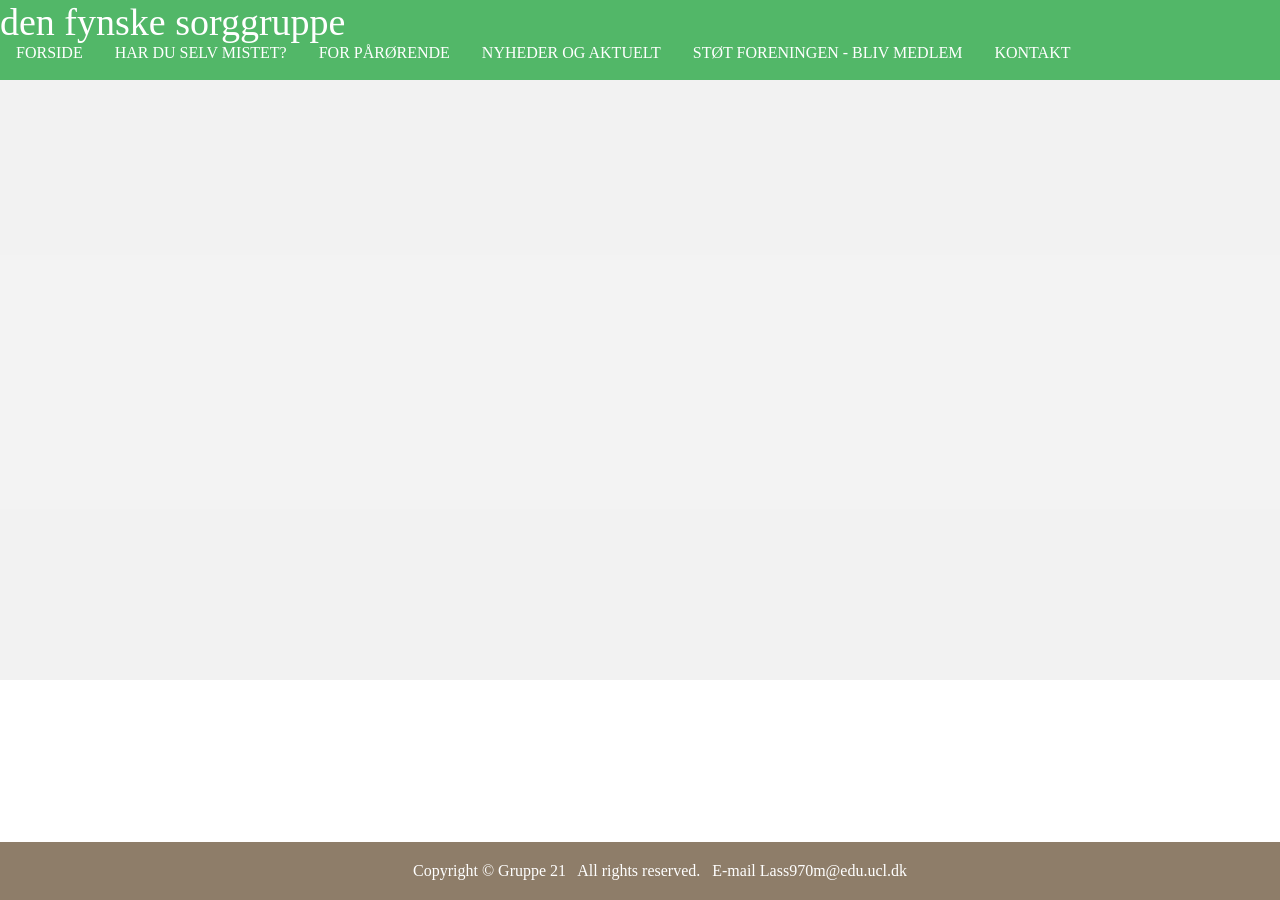
==== Busf.dk/Index.html @ 775bcd55 "Links" ====
<!DOCTYPE html>
<html lang="en" dir="ltr">
  <head>
    <meta charset="utf-8">
    <title>Busf.dk</title>
    <meta name="viewport" content="width=device-width, initial-scale=1.0">
    <link rel="stylesheet" type="text/css" href="Css/index.css">
  </head>
  <body>
    <header>
      <a href="Index.html" class="logo">den fynske sorggruppe</a>
      <nav>
        <ul>
          <li><a href="Index.html">Forside</a></li>
          <li><a href="Har_du_selv_mister.html">Har du selv mistet?</a></li>
          <li><a href="Er_du_pårørende.html">For pårørende </a></li>
          <li><a href="Nyheder_og_aktuelitet.html">Nyheder og aktuelt</a></li>
          <li><a href="Støt_foreningen___Bliv_medlem.html">Støt foreningen - bliv medlem</a></li>
          <li><a href="Kontakt.html">Kontakt</a></li>
        </ul>
      </nav>
    </header>
  <main>
    <script>
    var i = 0; 			// Start Point
var images = [];	// Images Array
var time = 3000;	// Time Between Switch

// Image List
images[0] = 'GR1.jpg';
images[1] = 'GR2.jpg';
images[2] = 'GR3.jpg';

// Change Image
function changeImg(){
	document.slide.src = images[i];

	// Check If Index Is Under Max
	if(i < images.length - 1){
	  // Add 1 to Index
	  i++;
	} else {
		// Reset Back To O
		i = 0;
	}

	// Run function every x seconds
	setTimeout("changeImg()", time);
}

// Run function when page loads
window.onload=changeImg;
    </script>
  </main>
  </body>
  <footer>
    <p> Copyright &copy; Gruppe 21 &nbsp; All rights reserved. &nbsp; E-mail Lass970m@edu.ucl.dk  <p>
  </footer>
</html>
---- Busf.dk/Css/index.css ----
*{
  margin: 0%;
  padding: 0%;
  text-decoration: none;
}
h1{
color: #fff;
text-align: center;
}
h2{
color:#000;
text-align: center;
}
header{
  background-color: #52b768;
  width: 100%;
  height: 80px;
}
.logo {
  list-style: none;
  font-size: 38px;
  color: #fff;

}
header nav ul{
  margin: 0 auto;
  text-align: center;
  display: flex;
  flex-wrap: wrap;
}
header nav ul li{
  list-style: none;
  padding: 0px 16px;
}
header nav ul li a{
  font-size: 16px;
  color: #FFFFFF;
  text-transform: uppercase;
}

main {
  width: 100%;
  height: 600px;
  background-color: #f2f2f2f2;
}

footer{
  width: 100%;
  padding: 20px 20px;
  background-color: #8e7d69;
  overflow: hidden;
  position: fixed;
  text-align: center;
  left: 0;
  bottom: 0;
  color: #fff;

}
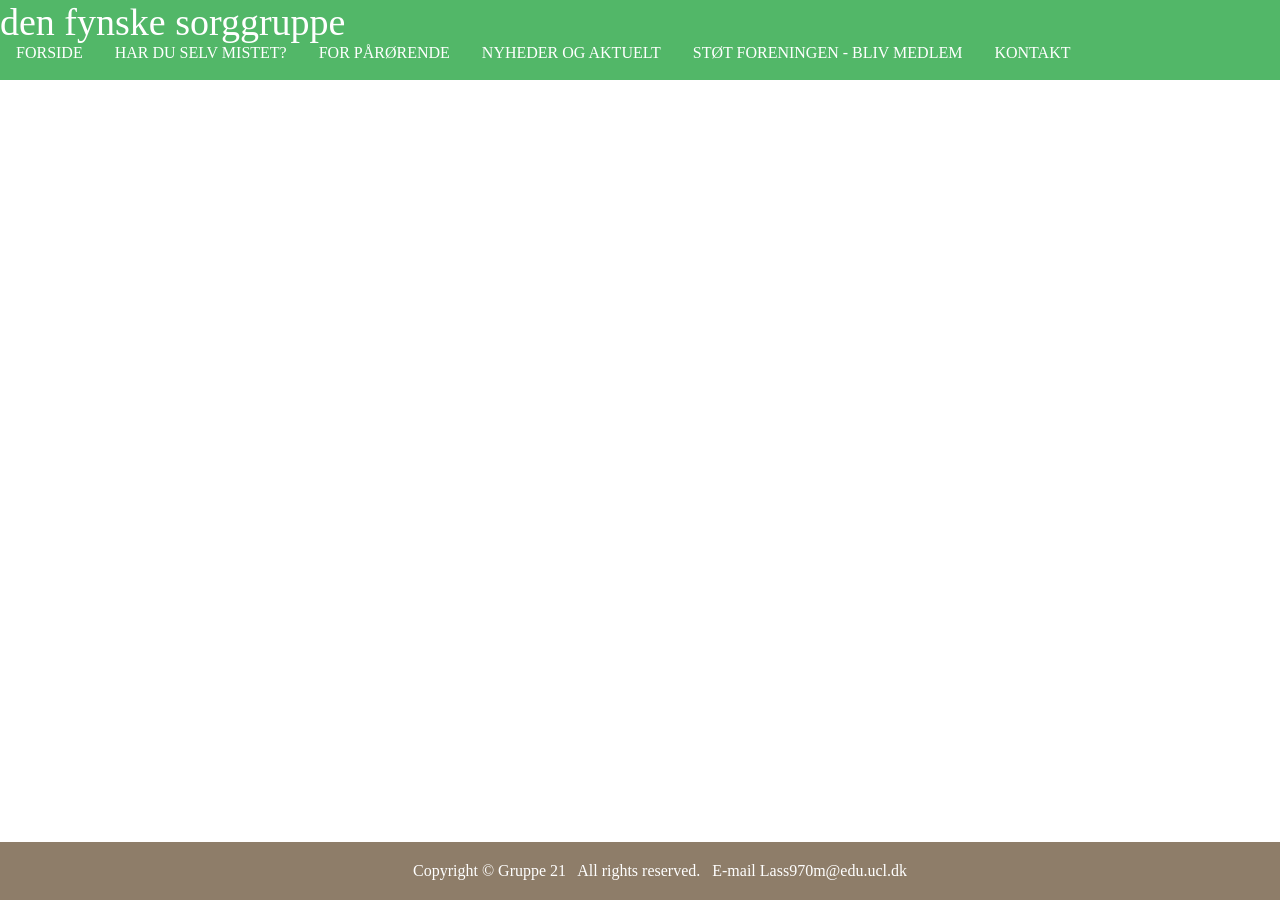
==== commit f2ed86d5: "Gemt" ====
--- a/Busf.dk/Index.html
+++ b/Busf.dk/Index.html
@@ -12,11 +12,11 @@
       <nav>
         <ul>
           <li><a href="Index.html">Forside</a></li>
-          <li><a href="Har_du_selv_mister.html">Har du selv mistet?</a></li>
-          <li><a href="Er_du_pårørende.html">For pårørende </a></li>
-          <li><a href="Nyheder_og_aktuelitet.html">Nyheder og aktuelt</a></li>
-          <li><a href="Støt_foreningen___Bliv_medlem.html">Støt foreningen - bliv medlem</a></li>
-          <li><a href="Kontakt.html">Kontakt</a></li>
+          <li><a href="Html/Har_du_selv_mister.html">Har du selv mistet?</a></li>
+          <li><a href="Html/Er_du_pårørende.html">For pårørende </a></li>
+          <li><a href="Html/Nyheder_og_aktuelitet.html">Nyheder og aktuelt</a></li>
+          <li><a href="Html/Støt_foreningen___Bliv_medlem.html">Støt foreningen - bliv medlem</a></li>
+          <li><a href="Html/Kontakt.html">Kontakt</a></li>
         </ul>
       </nav>
     </header>
--- a/Busf.dk/Css/index.css
+++ b/Busf.dk/Css/index.css
@@ -40,7 +40,7 @@
 
 main {
   width: 100%;
-  height: 600px;
+  height: 100%;
   background-color: #f2f2f2f2;
 }
 
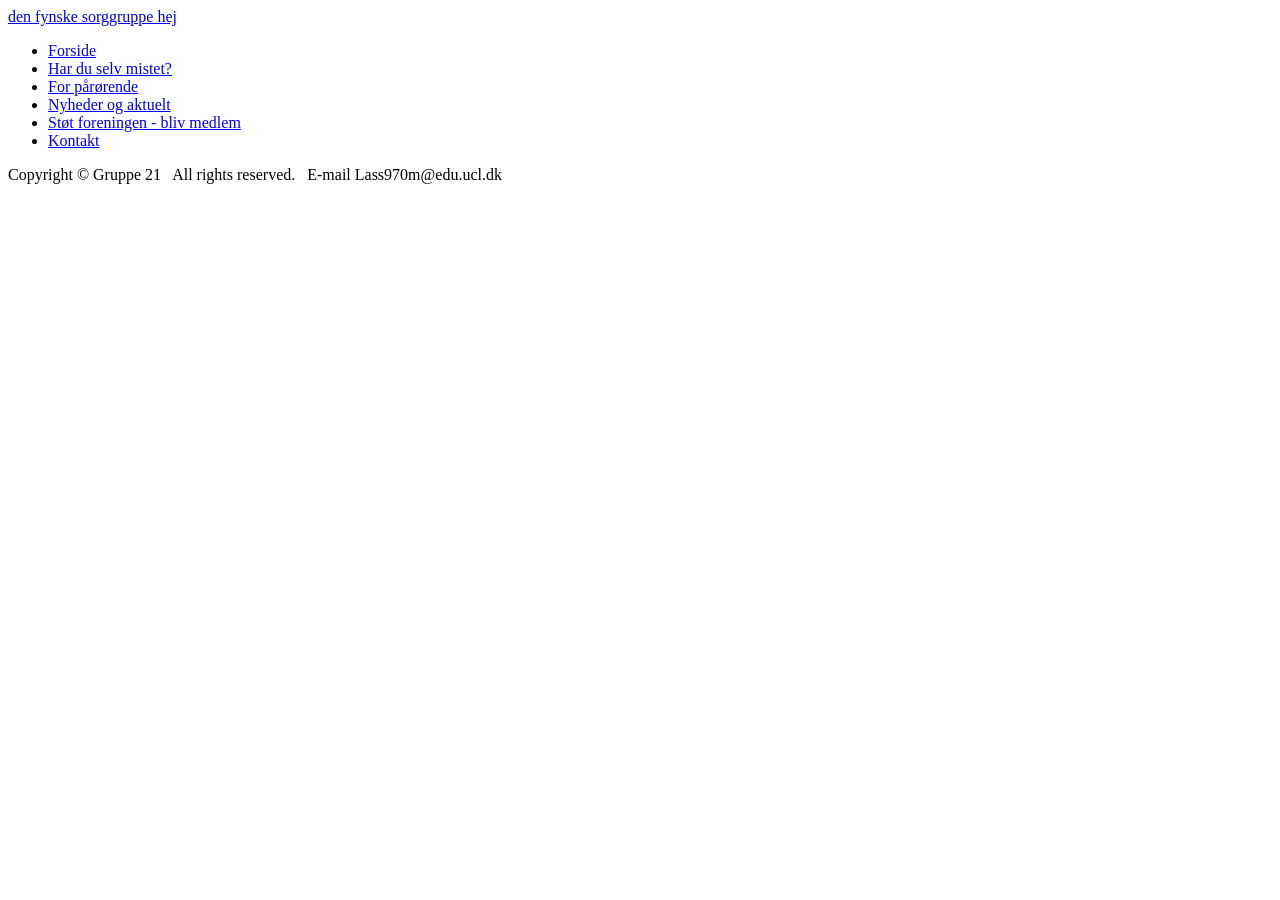
==== commit 871e9ab5: "hej" ====
--- a/Busf.dk/Index.html
+++ b/Busf.dk/Index.html
@@ -1,59 +1,30 @@
-<!DOCTYPE html>
-<html lang="en" dir="ltr">
-  <head>
-    <meta charset="utf-8">
-    <title>Busf.dk</title>
-    <meta name="viewport" content="width=device-width, initial-scale=1.0">
-    <link rel="stylesheet" type="text/css" href="Css/index.css">
-  </head>
-  <body>
-    <header>
-      <a href="Index.html" class="logo">den fynske sorggruppe</a>
-      <nav>
-        <ul>
-          <li><a href="Index.html">Forside</a></li>
-          <li><a href="Html/Har_du_selv_mister.html">Har du selv mistet?</a></li>
-          <li><a href="Html/Er_du_pårørende.html">For pårørende </a></li>
-          <li><a href="Html/Nyheder_og_aktuelitet.html">Nyheder og aktuelt</a></li>
-          <li><a href="Html/Støt_foreningen___Bliv_medlem.html">Støt foreningen - bliv medlem</a></li>
-          <li><a href="Html/Kontakt.html">Kontakt</a></li>
-        </ul>
-      </nav>
-    </header>
-  <main>
-    <script>
-    var i = 0; 			// Start Point
-var images = [];	// Images Array
-var time = 3000;	// Time Between Switch
-
-// Image List
-images[0] = 'GR1.jpg';
-images[1] = 'GR2.jpg';
-images[2] = 'GR3.jpg';
-
-// Change Image
-function changeImg(){
-	document.slide.src = images[i];
-
-	// Check If Index Is Under Max
-	if(i < images.length - 1){
-	  // Add 1 to Index
-	  i++;
-	} else {
-		// Reset Back To O
-		i = 0;
-	}
-
-	// Run function every x seconds
-	setTimeout("changeImg()", time);
-}
-
-// Run function when page loads
-window.onload=changeImg;
-    </script>
-  </main>
-  </body>
-  <footer>
-    <p> Copyright &copy; Gruppe 21 &nbsp; All rights reserved. &nbsp; E-mail Lass970m@edu.ucl.dk  <p>
-  </footer>
-</html>
+<!DOCTYPE html>
+<html lang="en" dir="ltr">
+  <head>
+    <meta charset="utf-8">
+    <title>Busf.dk</title>
+    <meta name="viewport" content="width=device-width, initial-scale=1.0">
+    <link rel="stylesheet" type="text/css" href="Css/index.css">
+  </head>
+  <body>
+    <header>
+      <a href="link" class="logo">den fynske sorggruppe hej</a>
+      <nav>
+        <ul>
+          <li><a href="Index.html">Forside</a></li>
+          <li><a href="Har_du_selv_mister.html">Har du selv mistet?</a></li>
+          <li><a href="Er_du_pårørende.html">For pårørende </a></li>
+          <li><a href="Nyheder_og_aktuelitet.html">Nyheder og aktuelt</a></li>
+          <li><a href="Støt_foreningen___Bliv_medlem.html">Støt foreningen - bliv medlem</a></li>
+          <li><a href="Kontakt.html">Kontakt</a></li>
+
+        </ul>
+      </nav>
+    </header>
+  <main>
+  </main>
+  </body>
+  <footer>
+    <p> Copyright &copy; Gruppe 21 &nbsp; All rights reserved. &nbsp; E-mail Lass970m@edu.ucl.dk  <p>
+  </footer>
+</html>
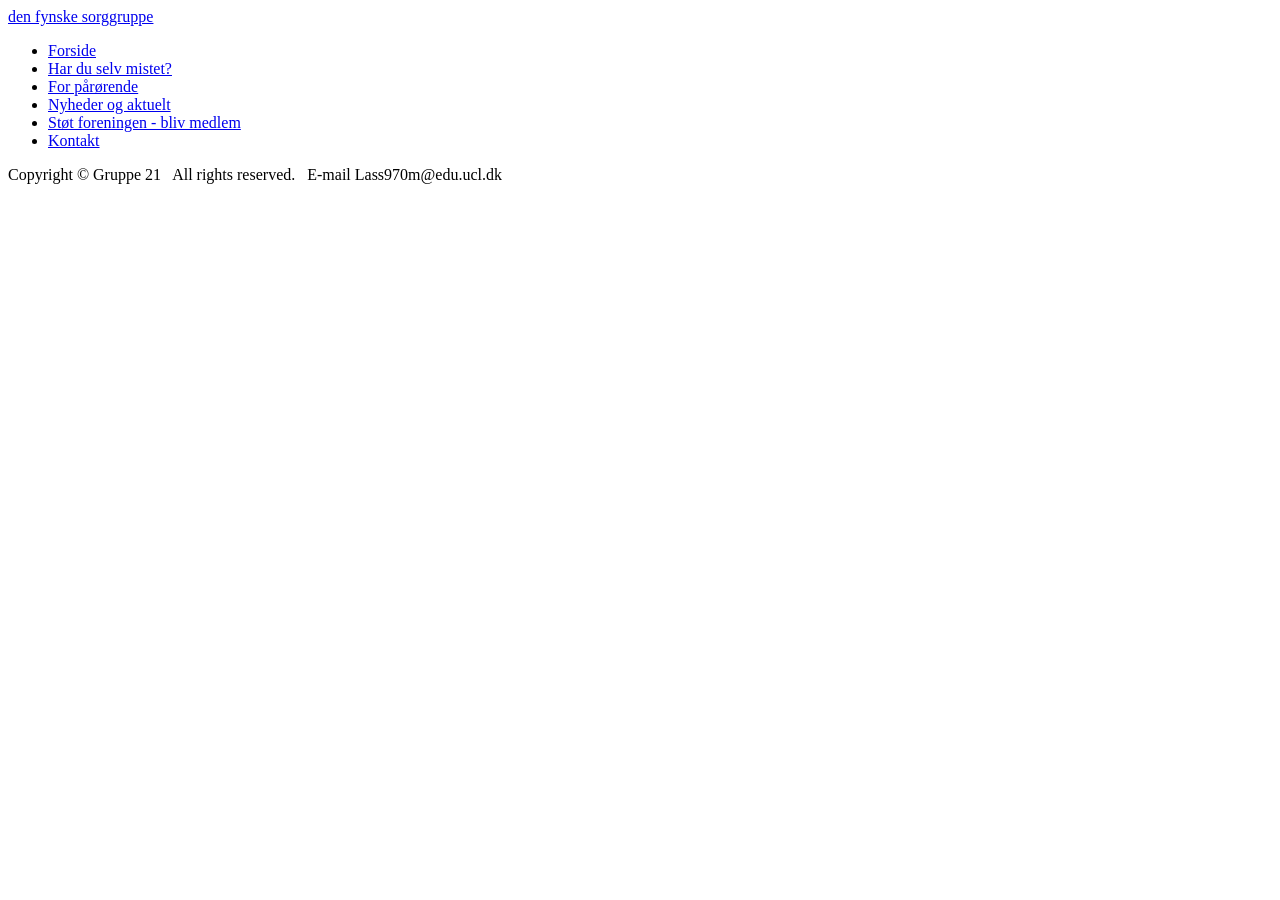
==== commit 27018e0d: "fjernet hej" ====
--- a/Busf.dk/Index.html
+++ b/Busf.dk/Index.html
@@ -8,7 +8,7 @@
   </head>
   <body>
     <header>
-      <a href="link" class="logo">den fynske sorggruppe hej</a>
+      <a href="link" class="logo">den fynske sorggruppe</a>
       <nav>
         <ul>
           <li><a href="Index.html">Forside</a></li>
